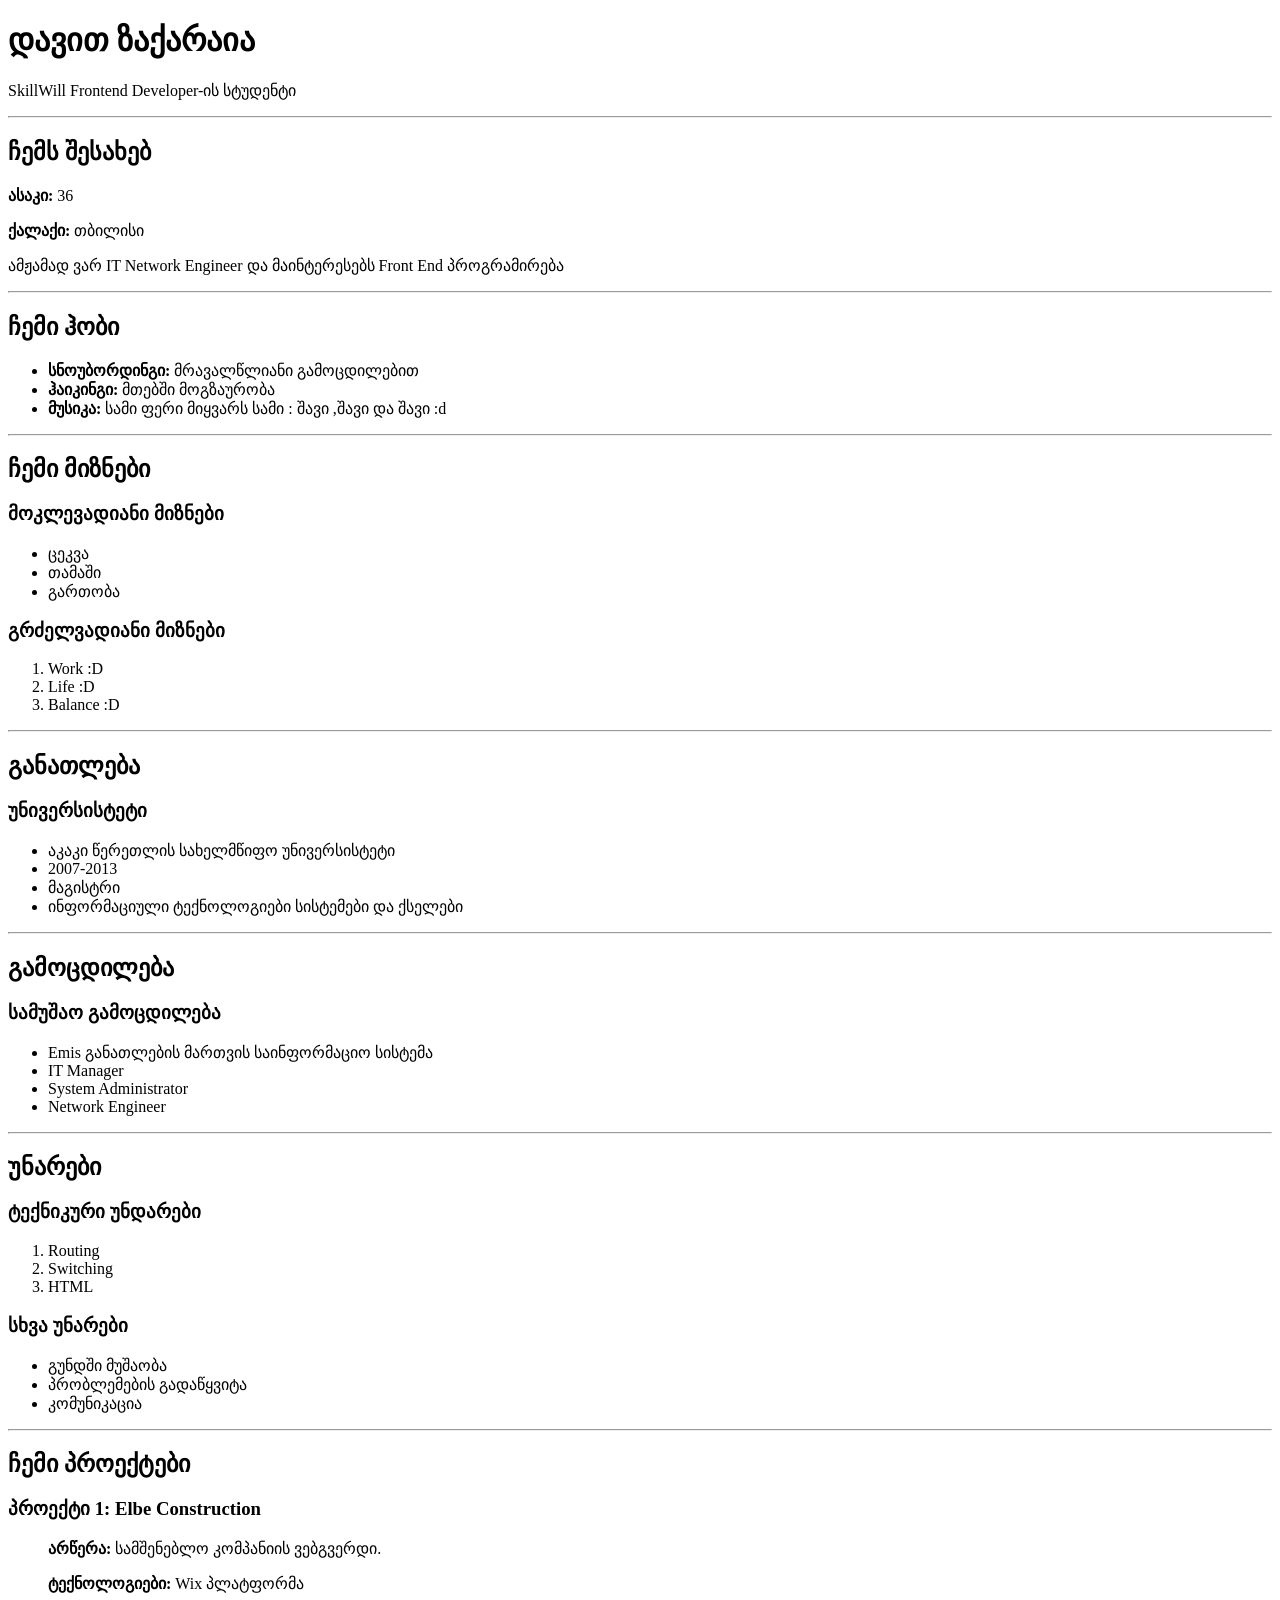
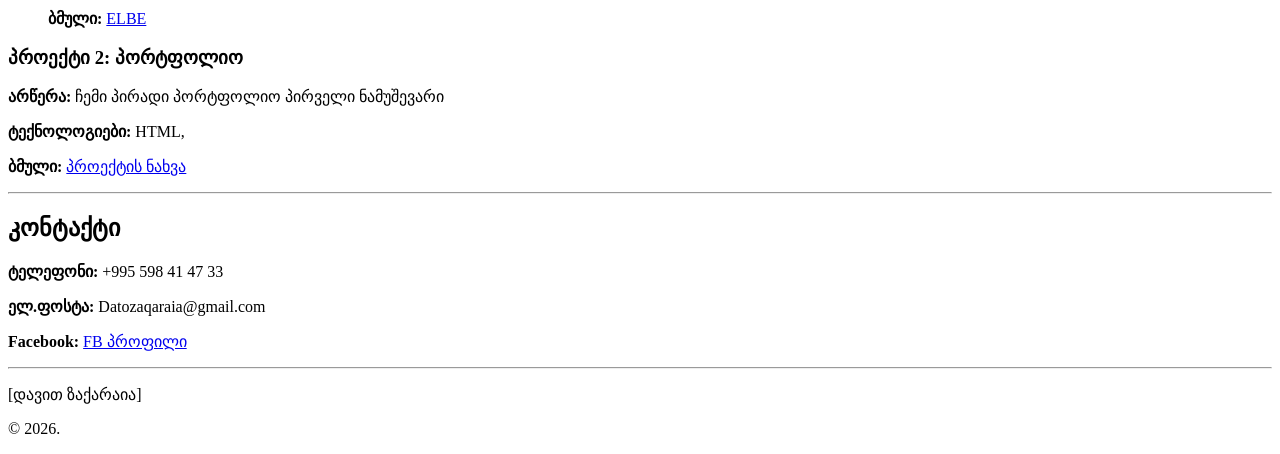
==== 3 პირადი პორტფოლიო სტილით.html @ 17679200 "Add files via upload" ====
<!DOCTYPE html>
<html lang="en">
<head>
    <meta charset="UTF-8">
    <meta name="viewport" content="width=device-width, initial-scale=1.0">
    <title>დავით ზაქარაია პირადი პორტფოიო</title>
</head>
<body>
<!-- 1. Header -->
    <header>                                     <!-- სათაურის ველი    -->
        <h1>დავით ზაქარაია</h1>                  <!-- ვებგვერდის მთავარი სათაური. ​​თითო გვერდზე მხოლოდ ერთი <h1> გამოიყენეთ. ის მომხმარებლებსა და საძიებო სისტემებს გვერდის მთავარ თემას აცნობს. -->
        <p> SkillWill Frontend Developer-ის სტუდენტი</p>   <!-- პარაგდაფებად წერს ტექსტს და ზევით ქვევით დაშორებაც დიდია ტექსტის   -->
    </header>
<hr>
<main>
  <!-- 2. About Me -->
    <section> 
        <h2>ჩემს შესახებ</h2>                      <!--ვებგვერდის მეორე დონის სათაური. ​​ის ასრულებს ქვესათაურის ფუნქციას და გვერდის მთავარ თემას ლოგიკურ ნაწილებად ყოფს ტექსიტც მუქია  -->
            <p><strong>ასაკი:</strong> 36</p>
            <p><strong>ქალაქი:</strong> თბილისი</p>
            <p>ამჟამად ვარ IT Network Engineer და მაინტერესებს Front End პროგრამირება</p>
    </section>
</main>
<hr>
    <!-- 3. Hobbies -->
    <section>
        <h2>ჩემი ჰობი</h2>
        <ul>                                      <!-- აჯგუფებს და ჩამონათვალის სახით აჩვენებს li ში არსებულ ტექტს  -->
            <li><strong>სნოუბორდინგი:</strong> მრავალწლიანი გამოცდილებით</li>
            <li><strong>ჰაიკინგი:</strong> მთებში მოგზაურობა</li>
            <li><strong>მუსიკა:</strong> სამი ფერი მიყვარს სამი : შავი ,შავი და შავი :d </li>
        </ul>
    </section>
<hr>
    <!-- 4. Goals -->
    <section>
        <h2>ჩემი მიზნები</h2>
        <h3>მოკლევადიანი მიზნები</h3>
        <ul>
            <li>ცეკვა</li>                         <!-- განსაზღვრავს ცალკეულ ელემენტს დალაგებულ (<ol>) ან დაულაგებელ (<ul>) სიაში. -->
            <li>თამაში</li>
            <li>გართობა</li>
        </ul>
        
        <h3>გრძელვადიანი მიზნები</h3>
        <ol>
            <li>Work :D</li>
            <li>Life :D</li>
            <li>Balance :D </li>
        </ol>
    </section>
<hr>
<!-- 5. Education -->
    <section>
        <h2>განათლება</h2>
            <h3>უნივერსისტეტი</h3>
        <ul>
            <li>აკაკი წერეთლის სახელმწიფო უნივერსისტეტი</li>
            <li>2007-2013</li>
            <li>მაგისტრი</li>
            <li>ინფორმაციული ტექნოლოგიები სისტემები და ქსელები</li>
        </ul>
    </section>
<hr> 
<!-- 6. Experience -->
    <section>
        <h2>გამოცდილება</h2>
            <h3>სამუშაო გამოცდილება</h3>
        <ul>
            <li>Emis განათლების მართვის საინფორმაციო სისტემა</li>
            <li>IT Manager</li>
            <li>System Administrator</li>
            <li>Network Engineer</li>
        </ul>
    </section>
<hr> 
<!-- 7. Skills -->    
    <section>
        <h2>უნარები</h2>
        <h3>ტექნიკური უნდარები</h3>
        <ol>
            <li>Routing</li>
            <li>Switching</li>
            <li>HTML</li>
        </ol>
        <h3>სხვა უნარები</h3>
        <ul>
            <li>გუნდში მუშაობა</li>
            <li>პრობლემების გადაწყვიტა</li>
            <li>კომუნიკაცია</li>
        </ul>
    </section>
<hr> 
<!-- 7. Projects -->    
    <section>
        <h2>ჩემი პროექტები</h2>
        <article>  <!-- ვერ მივხვდი ეს რატო გამოვიყენე -->
            <h3>პროექტი 1: Elbe Construction</h3>
        <ul>
            <p><strong>არწერა:</strong> სამშენებლო კომპანიის ვებგვერდი.</p>
            <P><strong>ტექნოლოგიები:</strong>  Wix პლატფორმა</P>
            <P><strong>ბმული: </strong> <a href="https://elbe.ge" target="_blank">ELBE</a></P>

        </ul>
            <h3>პროექტი 2: პორტფოლიო</h3>
            <p><strong>არწერა:</strong> ჩემი პირადი პორტფოლიო პირველი ნამუშევარი</p>
            <P><strong>ტექნოლოგიები:</strong> HTML, </P>
            <p><strong>ბმული:</strong> <a href="#" target="_blank">პროექტის ნახვა</a></p>

    </section>
    <hr>
    <!-- 7. Contact -->    
    <section>
        <h2>კონტაქტი</h2>
            <p><strong>ტელეფონი:</strong> +995 598 41 47 33</p>
            <p><strong>ელ.ფოსტა:</strong> Datozaqaraia@gmail.com</p>
            <p><strong>Facebook:</strong> <a href="https://www.facebook.com/zaqara90" target="_blank"> FB პროფილი</a></p>
    </section>
    <hr>

    <!-- 10. Footer -->
    <footer>
        <p>[დავით ზაქარაია]</p>
        <p>&copy; 2026.</p>
    </footer>

    



















    
</body>
</html>
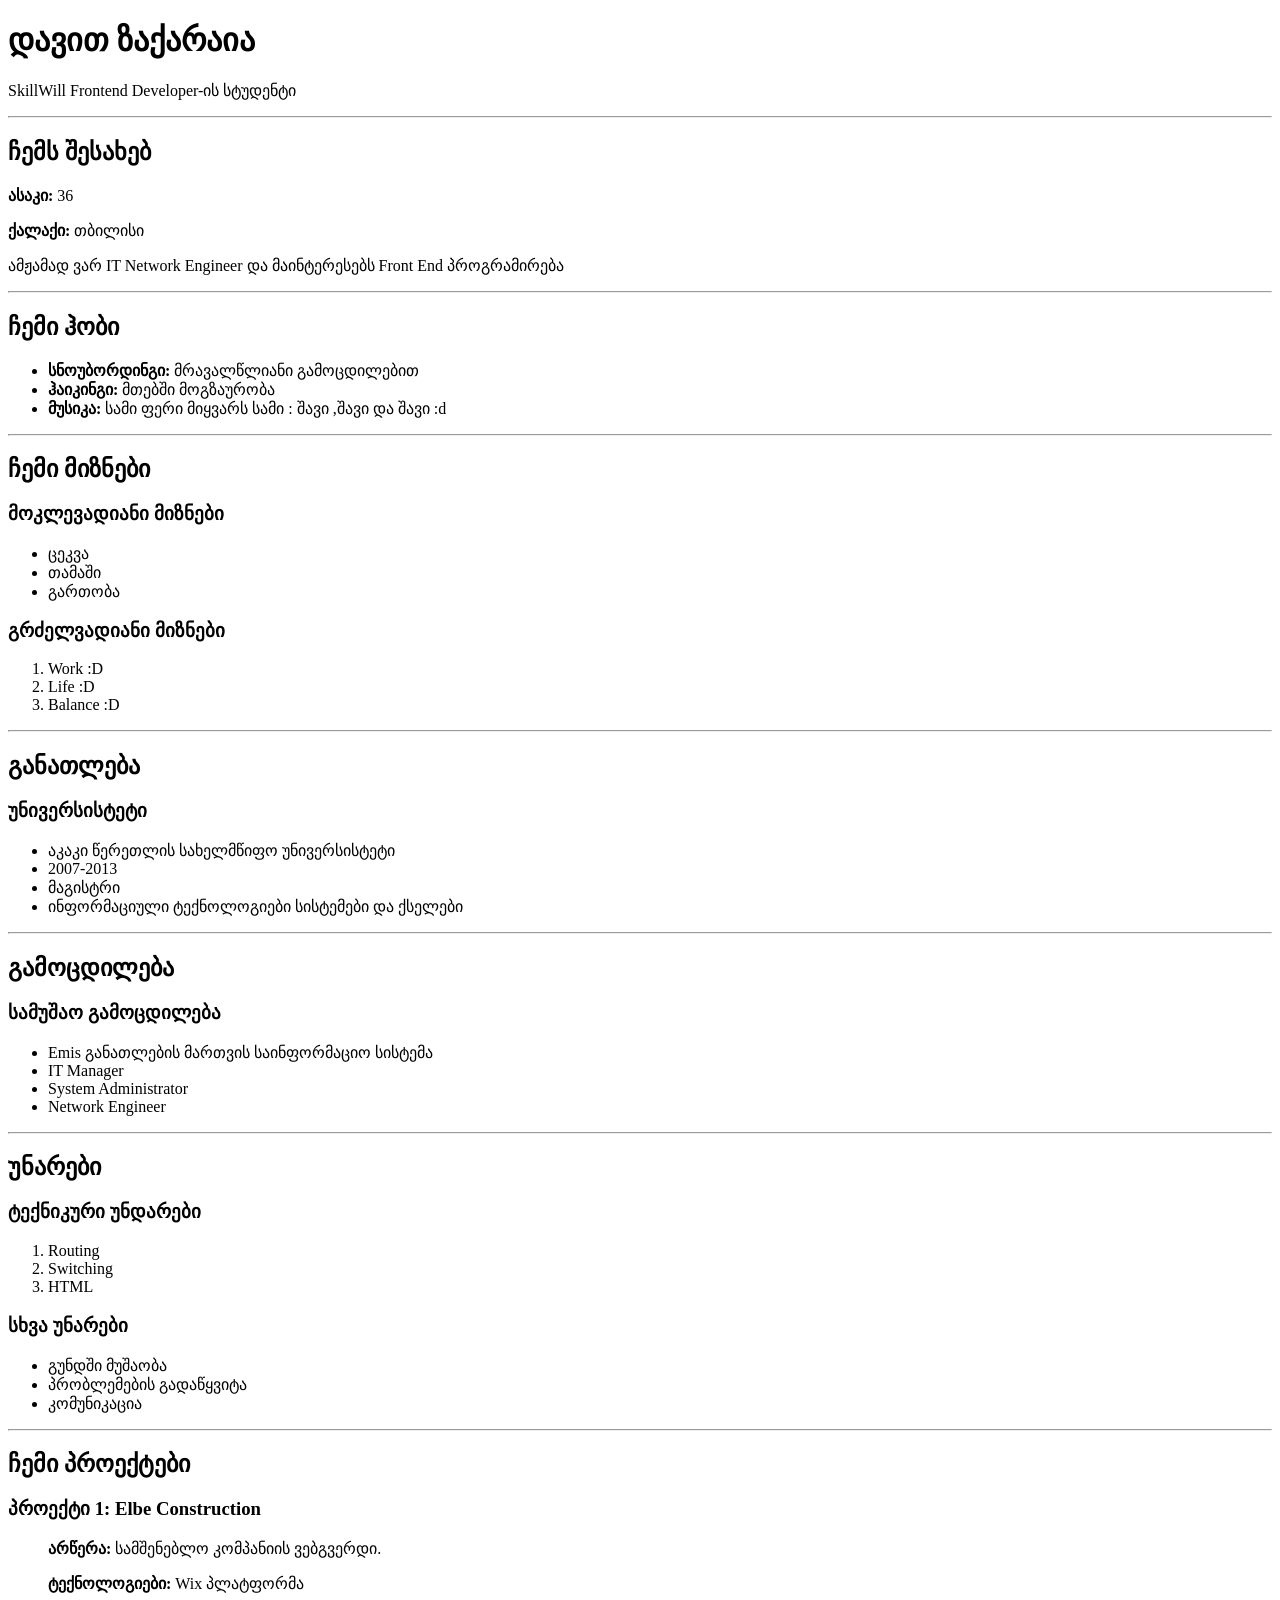
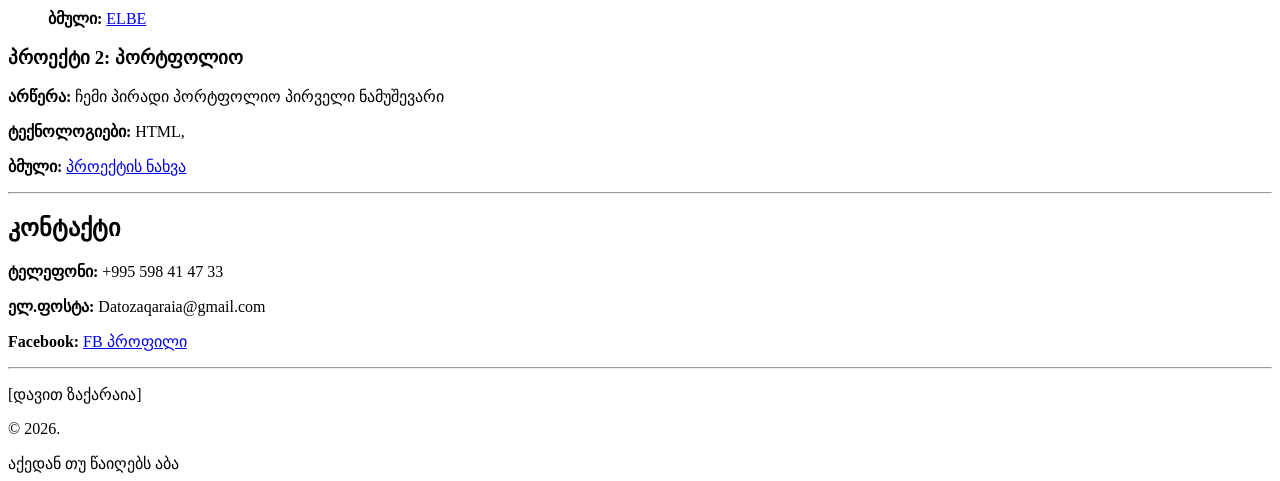
==== commit 5fbeddf2: "Remove unnecessary whitespace and add comment" ====
--- a/3 პირადი პორტფოლიო სტილით.html
+++ b/3 პირადი პორტფოლიო სტილით.html
@@ -126,7 +126,7 @@
 
     
 
-
+აქედან თუ წაიღებს აბა
 
 
 
@@ -146,4 +146,4 @@
 
     
 </body>
-</html>+</html>
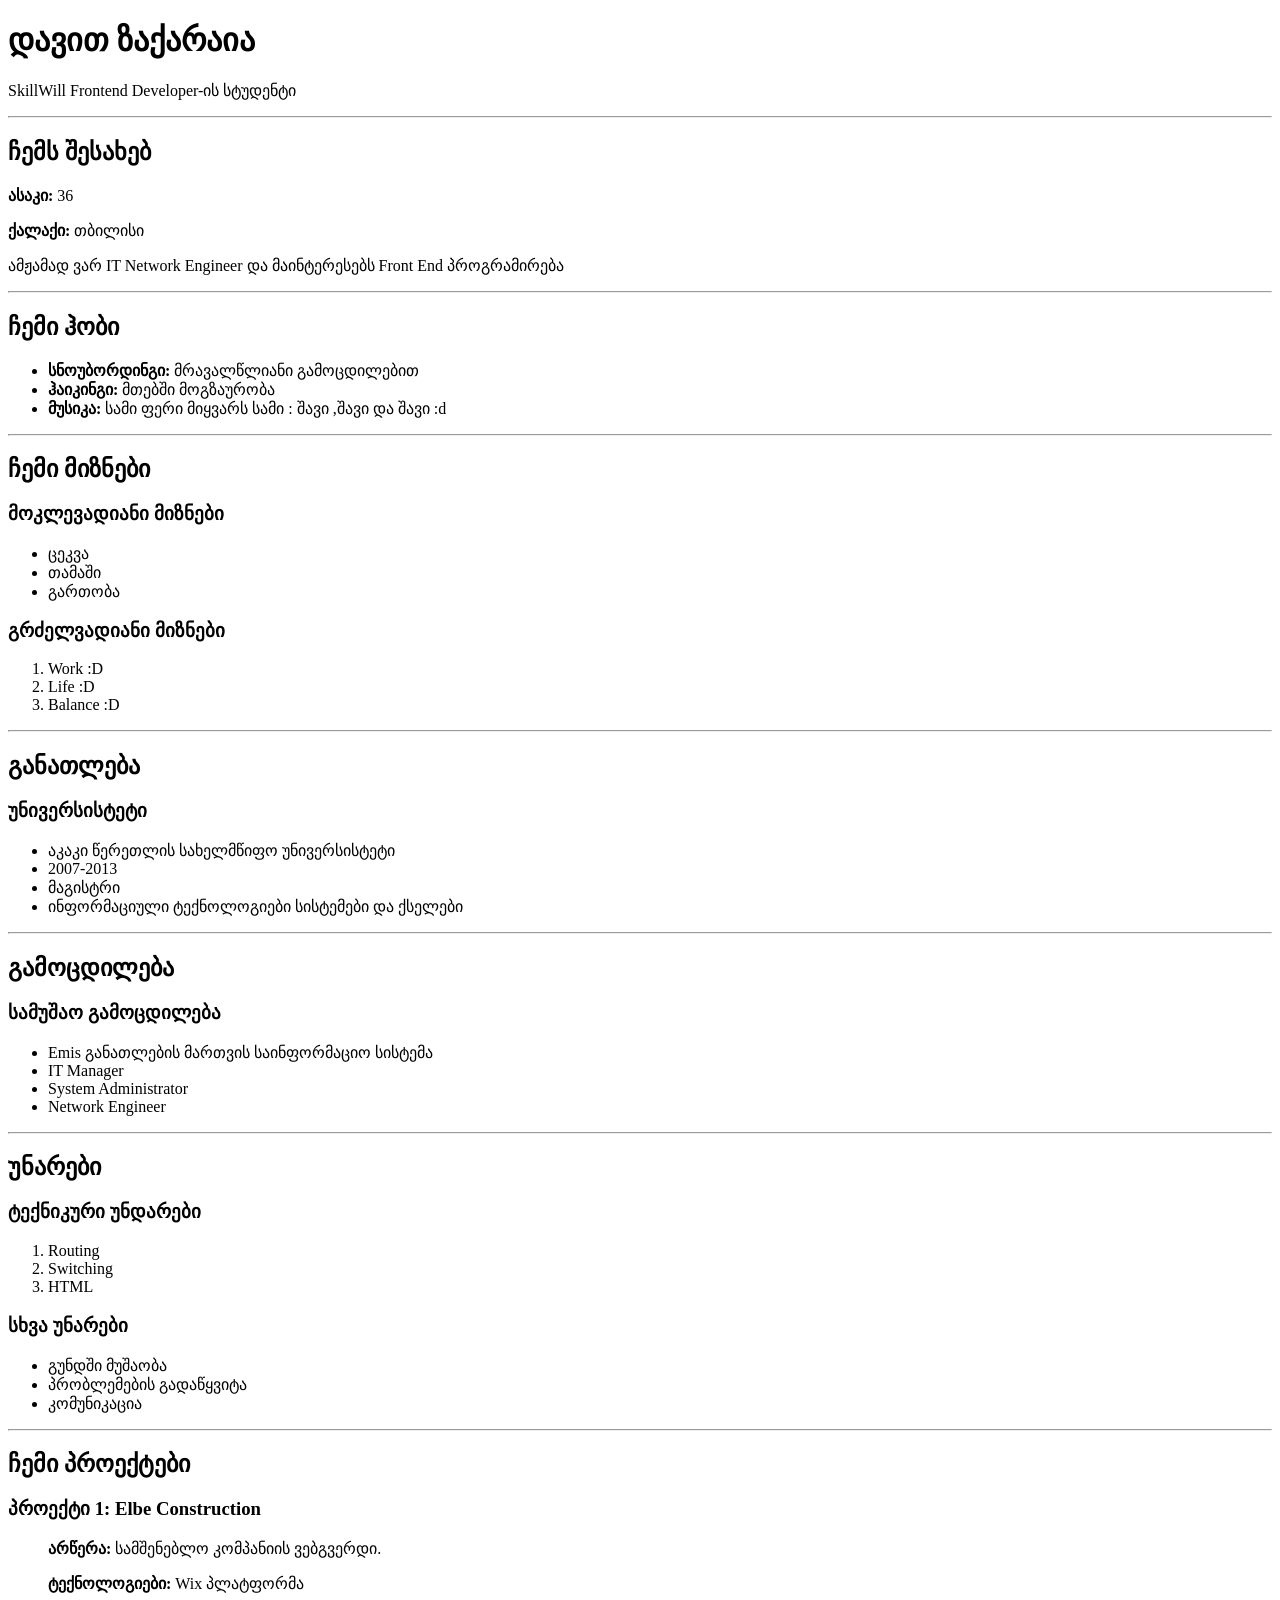
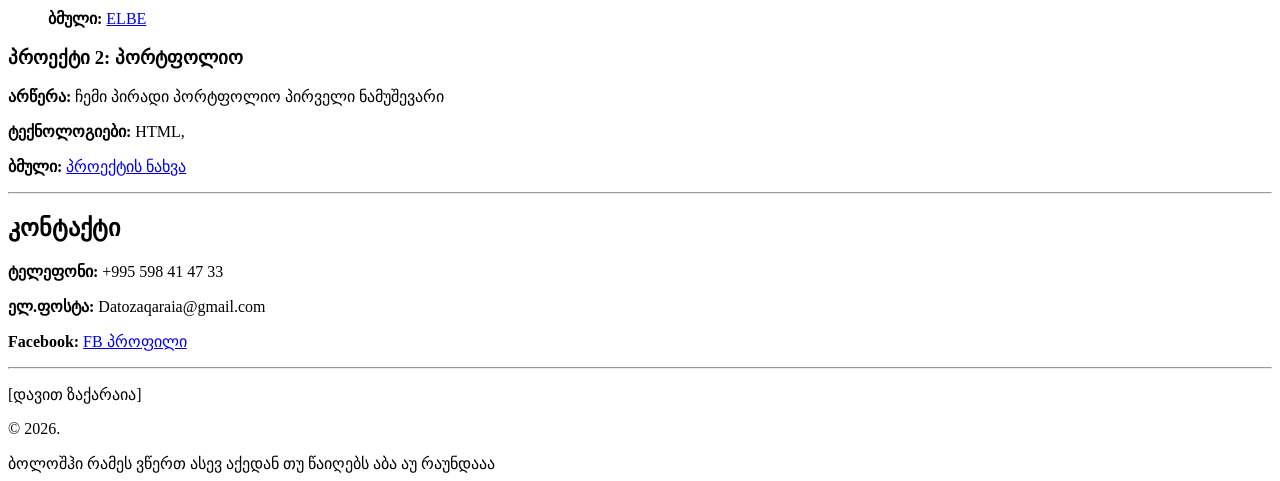
==== commit 3d0d455c: "ფფ" ====
--- a/3 პირადი პორტფოლიო სტილით.html
+++ b/3 პირადი პორტფოლიო სტილით.html
@@ -124,11 +124,12 @@
         <p>&copy; 2026.</p>
     </footer>
 
-    
+    ბოლოშჰი რამეს ვწერთ ასევ
 
 აქედან თუ წაიღებს აბა
 
 
+აუ რაუნდააა
 
 
 
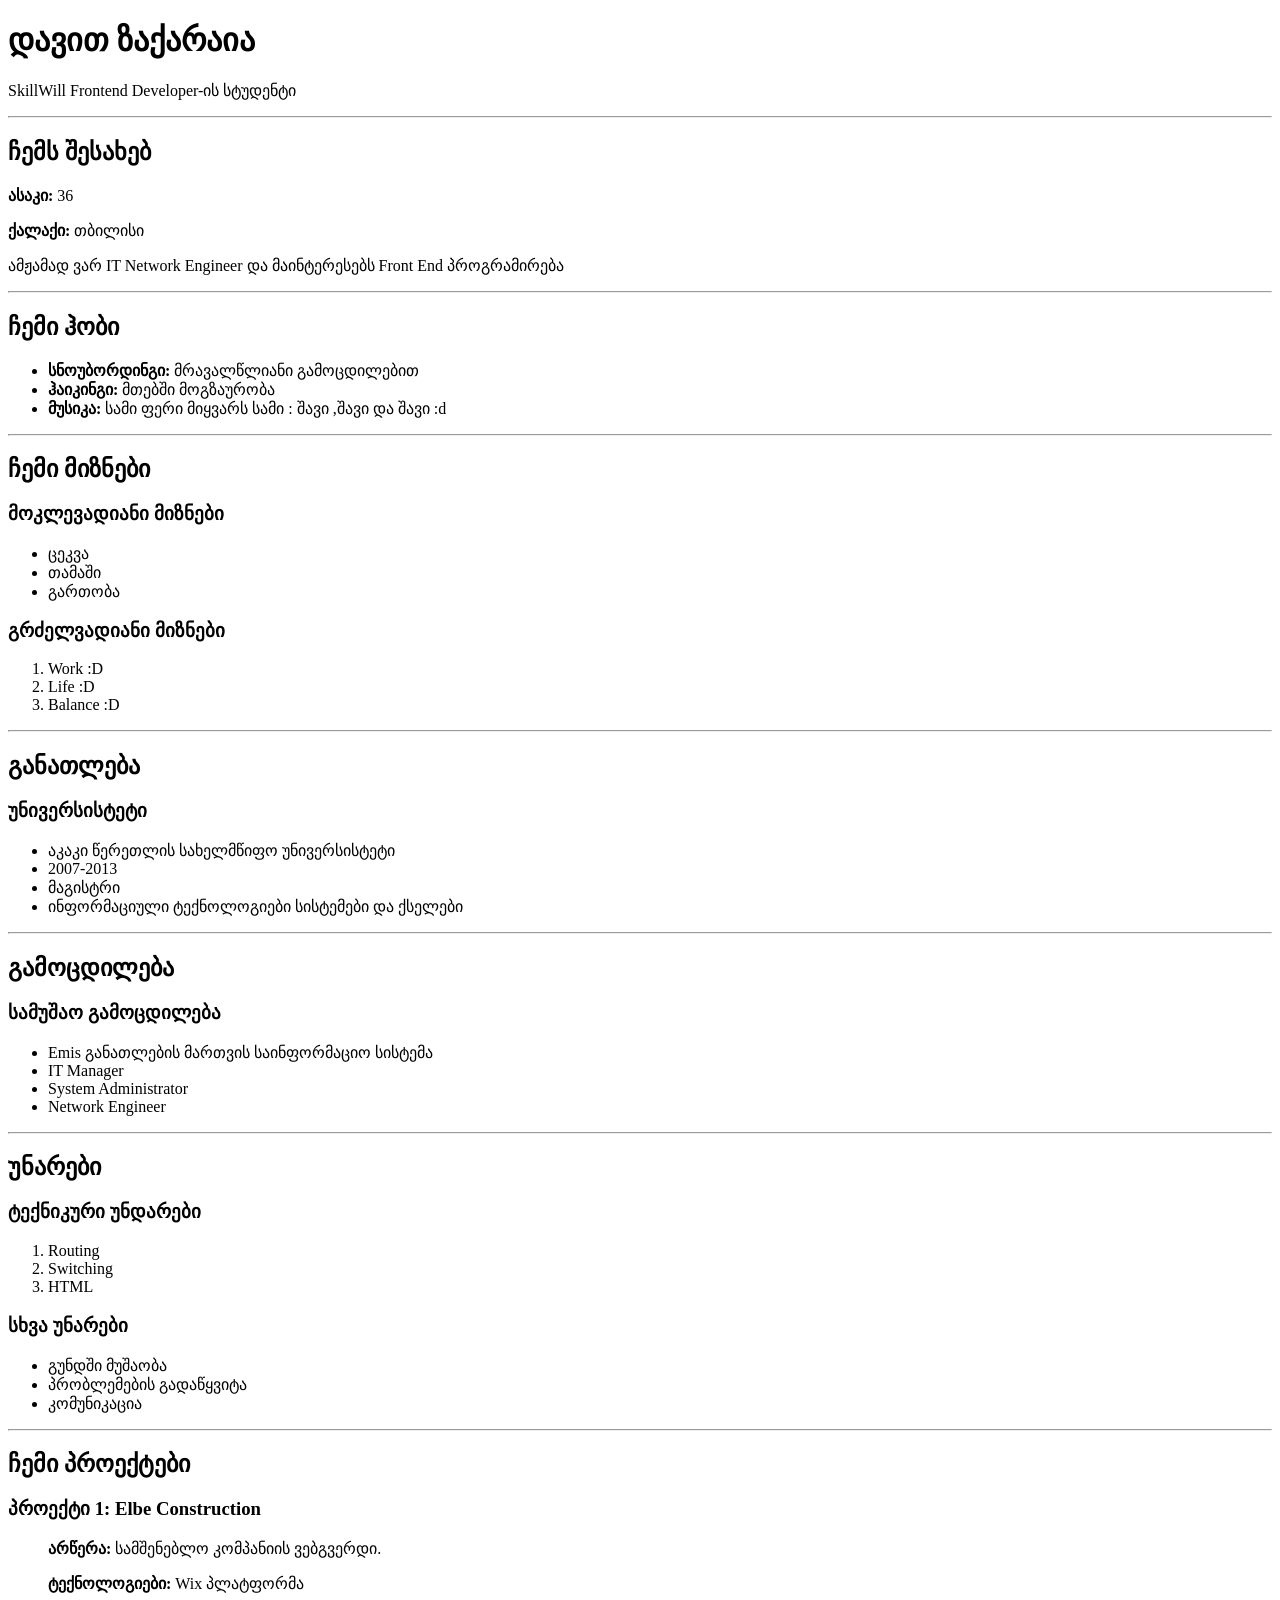
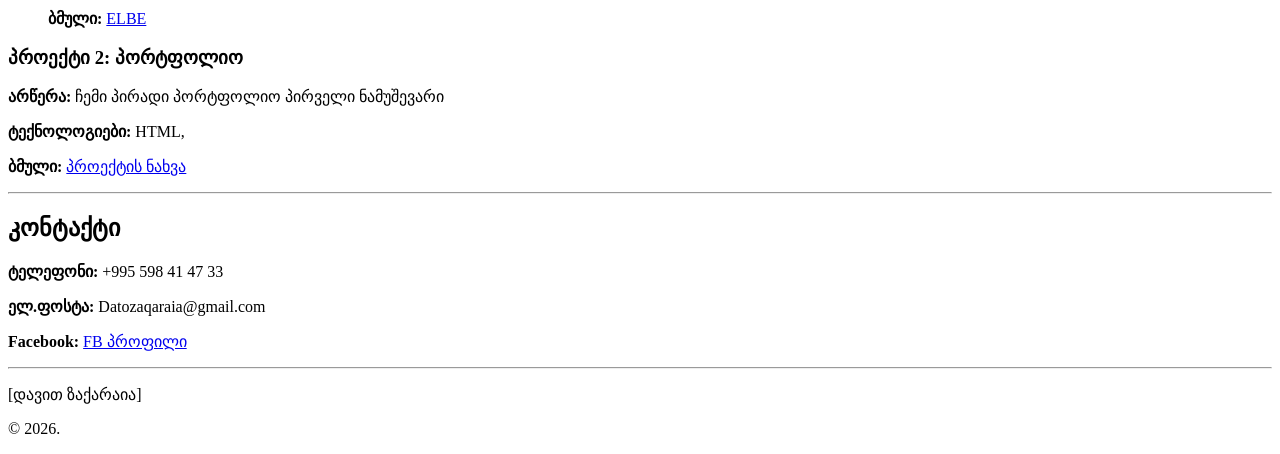
==== commit d4002145: "წავშალე" ====
--- a/3 პირადი პორტფოლიო სტილით.html
+++ b/3 პირადი პორტფოლიო სტილით.html
@@ -124,12 +124,7 @@
         <p>&copy; 2026.</p>
     </footer>
 
-    ბოლოშჰი რამეს ვწერთ ასევ
-
-აქედან თუ წაიღებს აბა
-
-
-აუ რაუნდააა
+   
 
 
 
